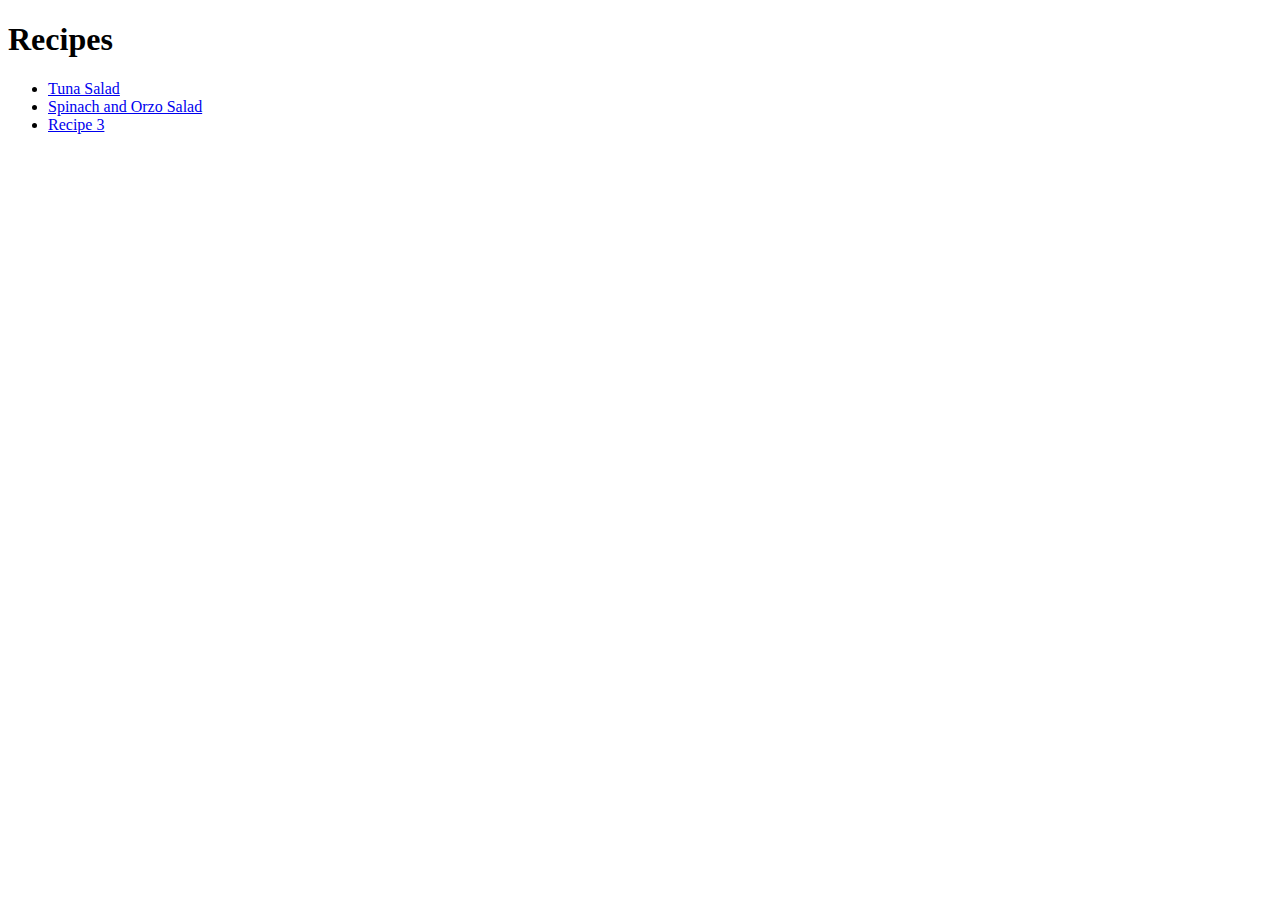
==== index.html @ 0e8bff4a "index: Index file and content created" ====
<!DOCTYPE html>
    <html lang="en">
    <head>
        <meta charset="UTF-8">
        <title>Recipes</title>
    </head>

    <body>
        <h1>Recipes</h1>
        <ul>
            <li><a href="./recipes/tuna_salad.html">Tuna Salad</a></li>
            <li><a href="./recipes/spinach_orzo_salad.html">Spinach and Orzo Salad</a></li>
            <li><a href="./recipes/tuna_salad.html">Recipe 3</a></li>
        </ul>
    </body>
</html>
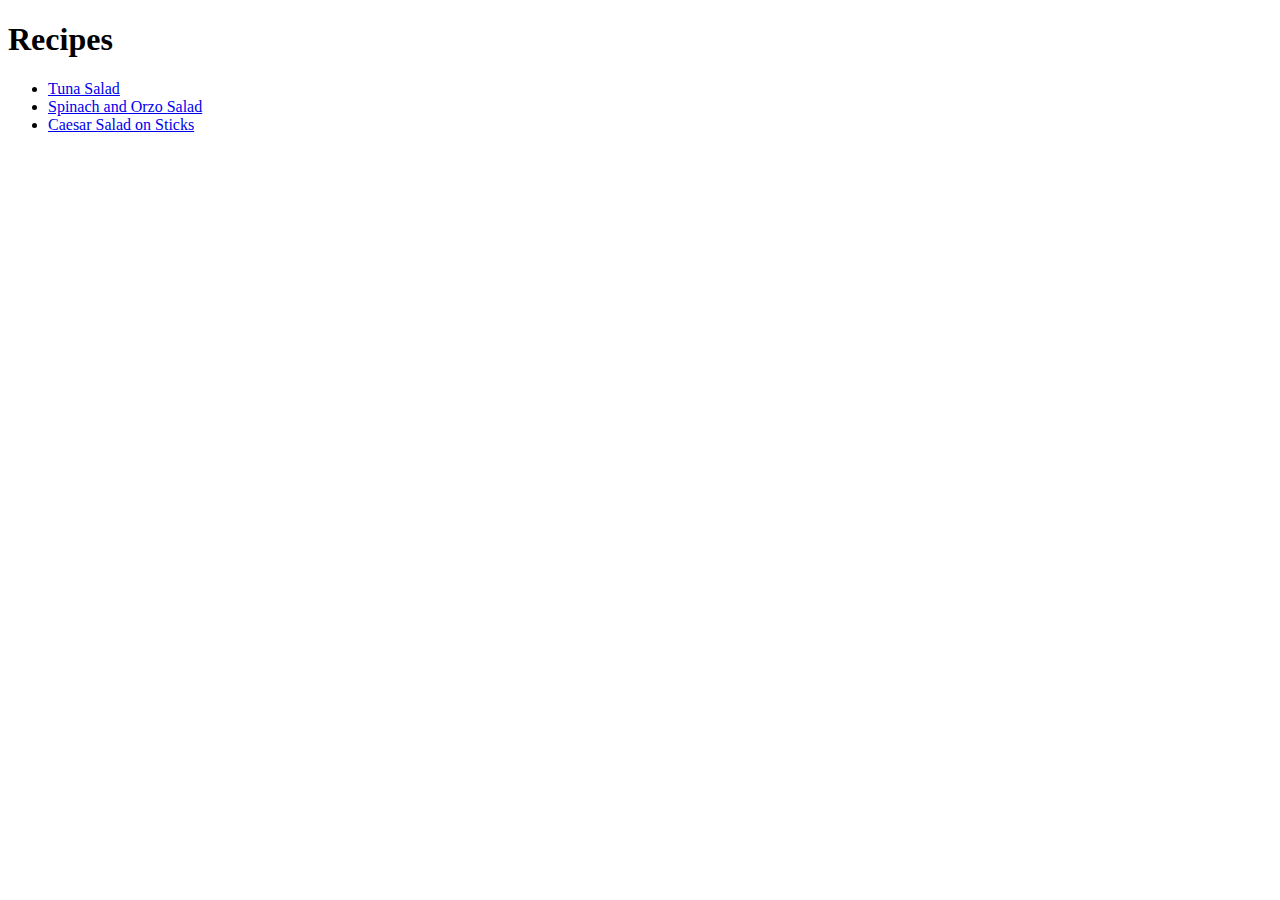
==== commit cf937ed9: "index: Updated link to 3rd recipe" ====
--- a/index.html
+++ b/index.html
@@ -10,7 +10,7 @@
         <ul>
             <li><a href="./recipes/tuna_salad.html">Tuna Salad</a></li>
             <li><a href="./recipes/spinach_orzo_salad.html">Spinach and Orzo Salad</a></li>
-            <li><a href="./recipes/tuna_salad.html">Recipe 3</a></li>
+            <li><a href="./recipes/caesar_salad_on_stick.html">Caesar Salad on Sticks</a></li>
         </ul>
     </body>
 </html>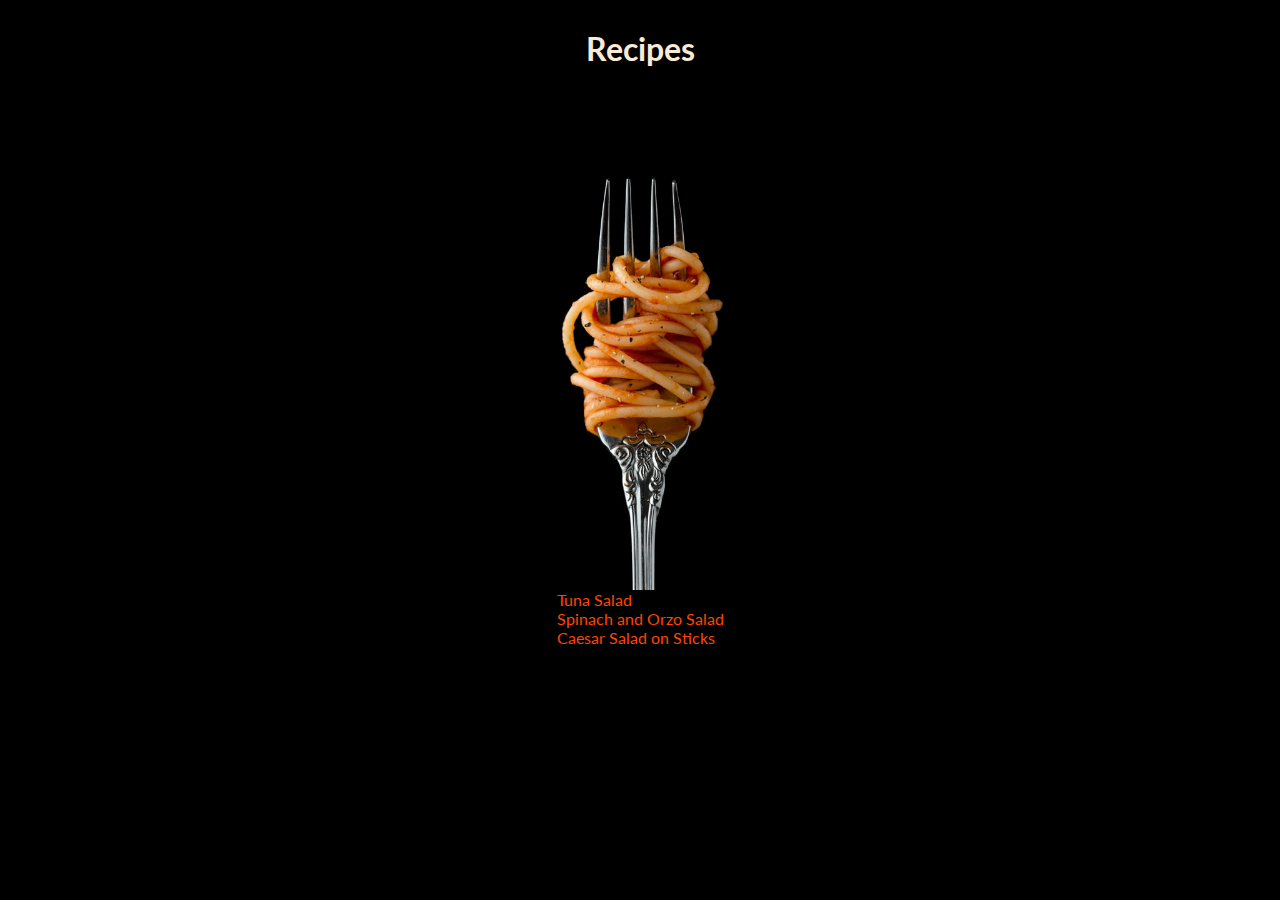
==== commit 0a64f1ad: "style: added style.css and basic layout" ====
--- a/index.html
+++ b/index.html
@@ -3,11 +3,19 @@
     <head>
         <meta charset="UTF-8">
         <title>Recipes</title>
+
+        <!-- Styles -->
+        <link rel="stylesheet" href="./style.css">
     </head>
 
     <body>
-        <h1>Recipes</h1>
-        <ul>
+        <h1 class="header">Recipes</h1>
+        
+        </div class="cover-image">
+            <img src="./images/cover-image.jpg" alt="fork with spaghetti" width="400px" height="auto">
+        <div>
+        
+        <ul class="list-of-recipes">
             <li><a href="./recipes/tuna_salad.html">Tuna Salad</a></li>
             <li><a href="./recipes/spinach_orzo_salad.html">Spinach and Orzo Salad</a></li>
             <li><a href="./recipes/caesar_salad_on_stick.html">Caesar Salad on Sticks</a></li>
--- a/style.css
+++ b/style.css
@@ -0,0 +1,28 @@
+@import url('https://fonts.googleapis.com/css2?family=Lato&family=Lobster&display=swap');
+
+body {
+    background-color: black;
+    color: antiquewhite;
+    font-family: 'Lato', sans-serif;
+    padding: 0;
+    display: flex;
+    flex-direction: column;
+    align-items: center;
+}
+
+ul {
+    list-style: none;
+    padding: 0;
+    margin: 0;
+    display: flex;
+    flex-direction: column;
+}
+
+a {
+    text-decoration: none;
+    color: orangered;
+}
+
+.cover-image {
+    margin-bottom: 50px;
+}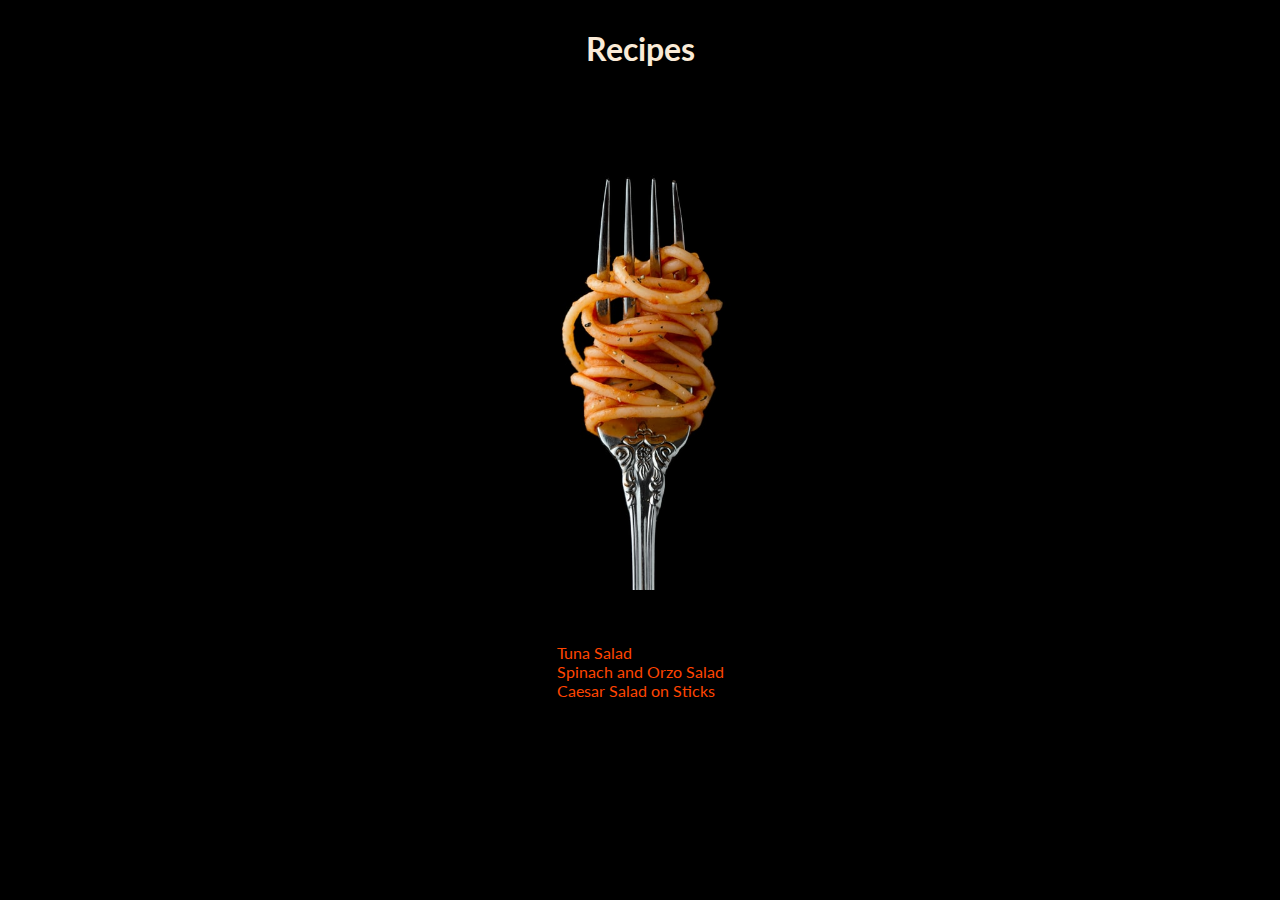
==== commit 52a130d5: "typo: fixing div typo" ====
--- a/index.html
+++ b/index.html
@@ -11,9 +11,9 @@
     <body>
         <h1 class="header">Recipes</h1>
         
-        </div class="cover-image">
+        <div class="cover-image">
             <img src="./images/cover-image.jpg" alt="fork with spaghetti" width="400px" height="auto">
-        <div>
+        </div>
         
         <ul class="list-of-recipes">
             <li><a href="./recipes/tuna_salad.html">Tuna Salad</a></li>
